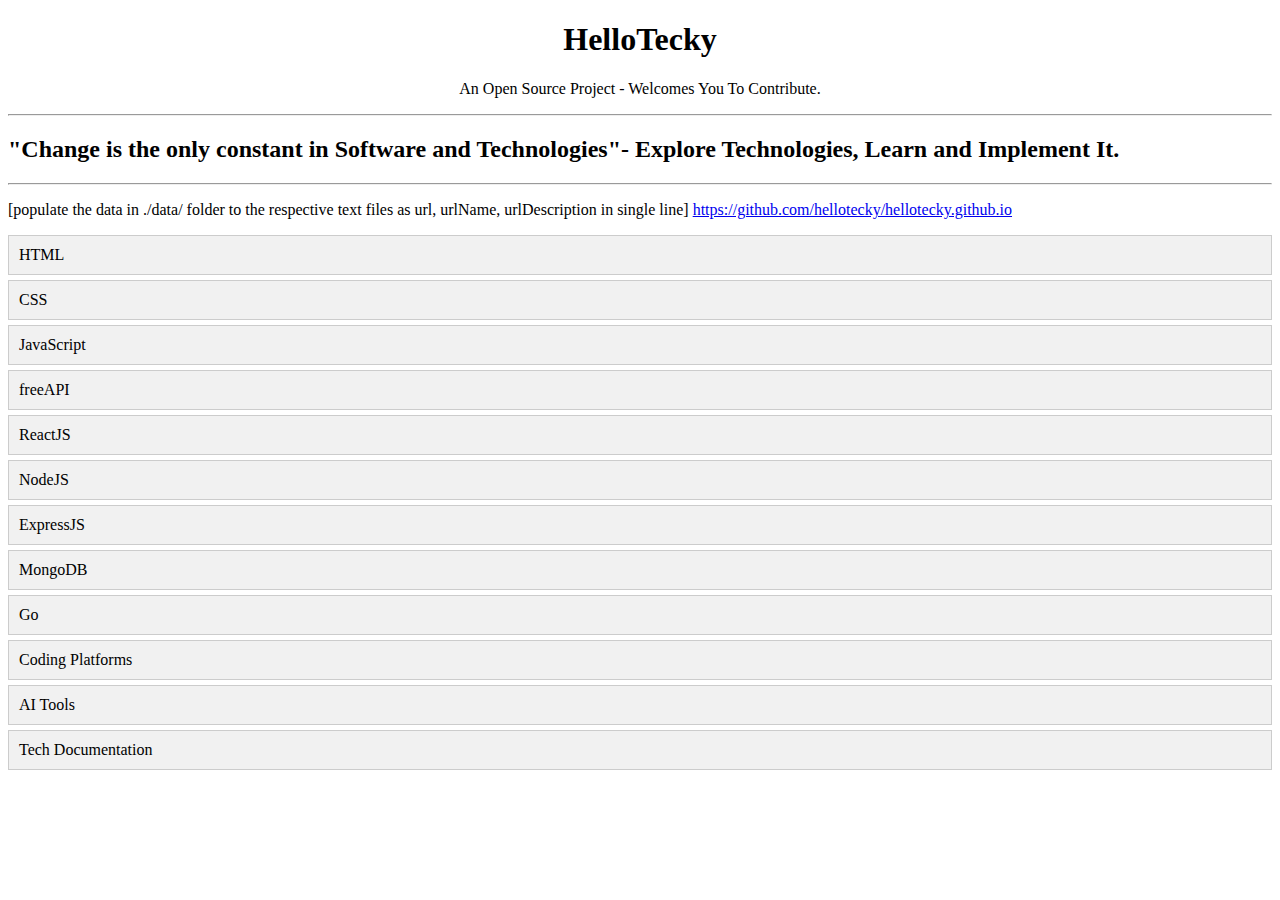
==== temp-old-build/index.html @ a29f7722 "old files" ====
<!DOCTYPE html>
<html lang="en">

<head>
  <meta charset="UTF-8">
  <meta name="viewport" content="width=device-width, initial-scale=1.0">
  <title>HelloTecky</title>
  <style>
    .collapsible {
      cursor: pointer;
      padding: 10px;
      text-align: left;
      background-color: #f1f1f1;
      border: 1px solid #ccc;
      margin-bottom: 5px;
      /* display: none; */
    }

    .content {
      padding: 10px;
      border: 1px solid #ccc;
      border-top: none;
      display: none;
    }

    .firstHeading{
      display: flex;
      justify-content: center;
    }
    .firstInfo{
      display: flex;
      justify-content: center;
    }
  </style>
</head>

<body>
  <header>
    <h1 class="firstHeading">HelloTecky</h1>
    <p class="firstInfo">An Open Source Project - Welcomes You To Contribute.</p>
  </header>
  <hr/>

  <section class="heroSection">
    <h2>"Change is the only constant in Software and Technologies"- Explore Technologies, Learn and Implement It.</h2>

  </section>
  <hr />

  <p>[populate the data in ./data/ folder to the respective text files as url, urlName, urlDescription in single line]  <a href="https://github.com/hellotecky/hellotecky.github.io">https://github.com/hellotecky/hellotecky.github.io</a></p>
  <!-- <h2>initially: MERN Stack Resources Links</h2> -->
  <!-- Placeholder for content -->
  <div id="html-container">
    <div class="collapsible">HTML</div>
    <div id="html" class="content"></div>
  </div>
  <div id="css-container">
    <div class="collapsible fw lib">CSS</div>
    <div id="css" class="content">
    </div>
  </div>
  <div id="javascript-container">
    <div class="collapsible">JavaScript</div>
    <div id="javascript" class="content"></div>
  </div>
  <div id="freeAPI-container">
    <div class="collapsible">freeAPI</div>
    <div id="freeAPI" class="content"></div>
  </div>
  <div id="reactjs-container">
    <div class="collapsible">ReactJS</div>
    <div id="reactjs" class="content"></div>
  </div>
  <div id="nodejs-container">
    <div class="collapsible">NodeJS</div>
    <div id="nodejs" class="content"></div>
  </div>
  <div id="expressjs-container">
    <div class="collapsible">ExpressJS</div>
    <div id="expressjs" class="content"></div>
  </div>
  <div id="mongodb-container">
    <div class="collapsible">MongoDB</div>
    <div id="mongodb" class="content"></div>
  </div>
  <div id="go-container">
    <div class="collapsible">Go</div>
    <div id="go" class="content"></div>
  </div>
  <div id="codingPlatforms-container">
    <div class="collapsible">Coding Platforms</div>
    <div id="codingPlatforms" class="content"></div>
  </div>
  <div id="AITools-container">
    <div class="collapsible">AI Tools</div>
    <div id="AITools" class="content"></div>
  </div>
  <div id="techDocumentations-container">
    <div class="collapsible">Tech Documentation</div>
    <div id="techDocumentations" class="content"></div>
  </div>
  <!-- <div id="onlineCodeEditors-container">
    <div class="collapsible">onlineCodeEditors</div>
    <div id="onlineCodeEditors" class="content"></div>
  </div> -->


  <script src="script.js"></script>
</body>

</html>
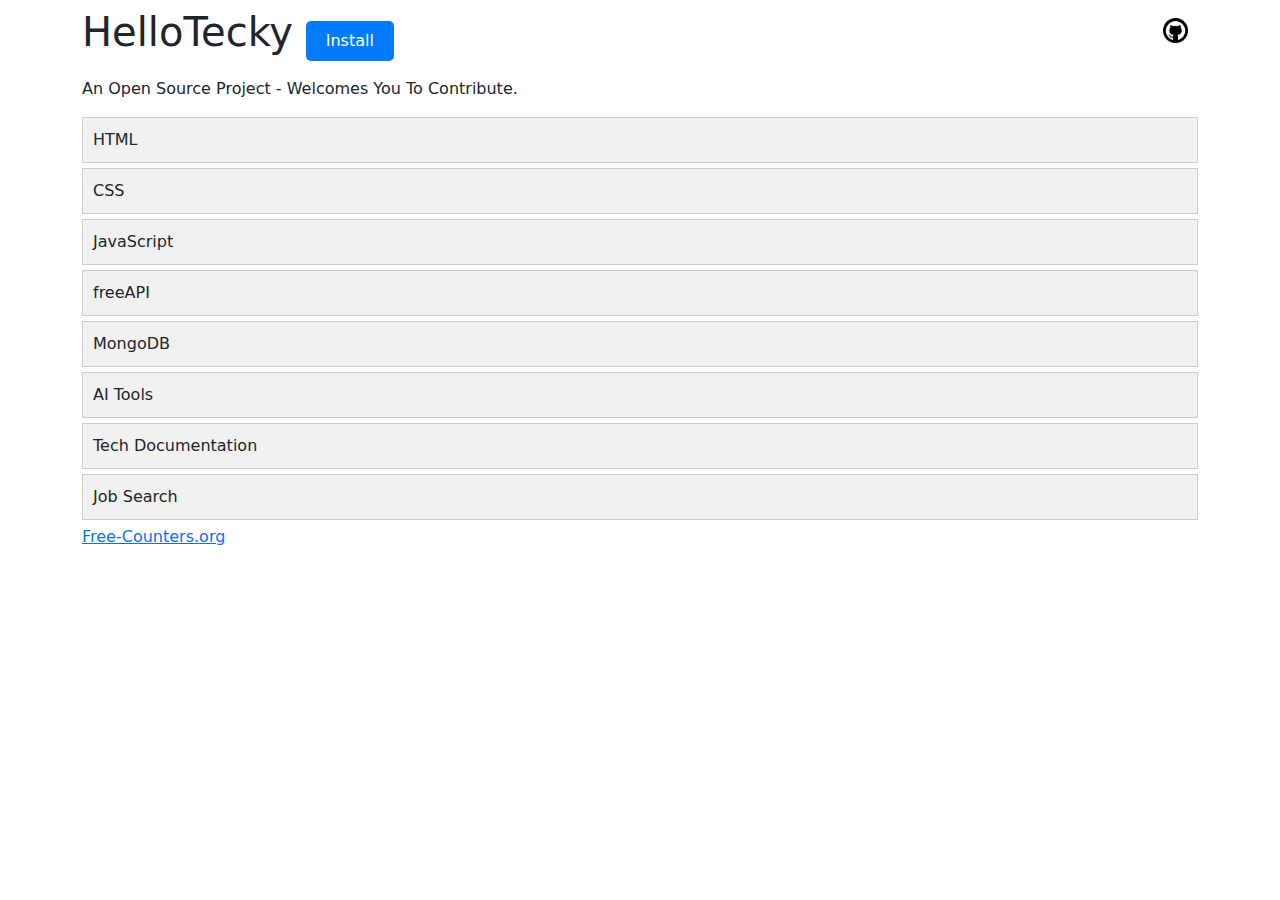
==== commit ee6ce7ca: "temp-old-build" ====
--- a/temp-old-build/index.html
+++ b/temp-old-build/index.html
@@ -5,106 +5,155 @@
   <meta charset="UTF-8">
   <meta name="viewport" content="width=device-width, initial-scale=1.0">
   <title>HelloTecky</title>
-  <style>
-    .collapsible {
-      cursor: pointer;
-      padding: 10px;
-      text-align: left;
-      background-color: #f1f1f1;
-      border: 1px solid #ccc;
-      margin-bottom: 5px;
-      /* display: none; */
-    }
 
-    .content {
-      padding: 10px;
-      border: 1px solid #ccc;
-      border-top: none;
-      display: none;
-    }
 
-    .firstHeading{
-      display: flex;
-      justify-content: center;
-    }
-    .firstInfo{
-      display: flex;
-      justify-content: center;
-    }
-  </style>
+
+  <!-- CDN: BootStrap -->
+  <link href="https://cdn.jsdelivr.net/npm/bootstrap@5.3.3/dist/css/bootstrap.min.css" rel="stylesheet"
+    integrity="sha384-QWTKZyjpPEjISv5WaRU9OFeRpok6YctnYmDr5pNlyT2bRjXh0JMhjY6hW+ALEwIH" crossorigin="anonymous">
+
+  <!-- EXT STYLESHEET -->
+  <link rel="stylesheet" href="style.css">
+
 </head>
 
-<body>
-  <header>
-    <h1 class="firstHeading">HelloTecky</h1>
+
+<body class="container">
+  <header class="main-hearder">
+
+    <nav class="navbar">
+
+      <div class="nav_logo">
+        <h1 class="firstHeading">HelloTecky <button id="createShortcut">Install</button></h1>
+
+      </div>
+
+      <div class="nav_items">
+        <ul>
+          <!-- <li><a href="">Technologies</a></li> -->
+          <li><a href="https://github.com/hellotecky/hellotecky.github.io"><img src="./assets/github.png" width="25px"
+                alt=""></a></li>
+          <!-- <li><a href="">About</a></li> -->
+        </ul>
+      </div>
+
+    </nav>
+
     <p class="firstInfo">An Open Source Project - Welcomes You To Contribute.</p>
   </header>
-  <hr/>
-
-  <section class="heroSection">
-    <h2>"Change is the only constant in Software and Technologies"- Explore Technologies, Learn and Implement It.</h2>
-
-  </section>
-  <hr />
-
-  <p>[populate the data in ./data/ folder to the respective text files as url, urlName, urlDescription in single line]  <a href="https://github.com/hellotecky/hellotecky.github.io">https://github.com/hellotecky/hellotecky.github.io</a></p>
-  <!-- <h2>initially: MERN Stack Resources Links</h2> -->
-  <!-- Placeholder for content -->
-  <div id="html-container">
-    <div class="collapsible">HTML</div>
-    <div id="html" class="content"></div>
-  </div>
-  <div id="css-container">
-    <div class="collapsible fw lib">CSS</div>
-    <div id="css" class="content">
-    </div>
-  </div>
-  <div id="javascript-container">
-    <div class="collapsible">JavaScript</div>
-    <div id="javascript" class="content"></div>
-  </div>
-  <div id="freeAPI-container">
-    <div class="collapsible">freeAPI</div>
-    <div id="freeAPI" class="content"></div>
-  </div>
-  <div id="reactjs-container">
-    <div class="collapsible">ReactJS</div>
-    <div id="reactjs" class="content"></div>
-  </div>
-  <div id="nodejs-container">
-    <div class="collapsible">NodeJS</div>
-    <div id="nodejs" class="content"></div>
-  </div>
-  <div id="expressjs-container">
-    <div class="collapsible">ExpressJS</div>
-    <div id="expressjs" class="content"></div>
-  </div>
-  <div id="mongodb-container">
-    <div class="collapsible">MongoDB</div>
-    <div id="mongodb" class="content"></div>
-  </div>
-  <div id="go-container">
-    <div class="collapsible">Go</div>
-    <div id="go" class="content"></div>
-  </div>
-  <div id="codingPlatforms-container">
-    <div class="collapsible">Coding Platforms</div>
-    <div id="codingPlatforms" class="content"></div>
-  </div>
-  <div id="AITools-container">
-    <div class="collapsible">AI Tools</div>
-    <div id="AITools" class="content"></div>
-  </div>
-  <div id="techDocumentations-container">
-    <div class="collapsible">Tech Documentation</div>
-    <div id="techDocumentations" class="content"></div>
-  </div>
-  <!-- <div id="onlineCodeEditors-container">
-    <div class="collapsible">onlineCodeEditors</div>
-    <div id="onlineCodeEditors" class="content"></div>
-  </div> -->
 
 
+
+
+  <!-- TECHNOLOGIES -->
+  <div class="technologies">
+    <!-- <div class="ship" id="webDevelopment">
+      <a href="#html-container">HTML</a> 
+    </div>
+    <div class="ship" id="mobileDevelopment">
+
+    </div> -->
+    <div id="html-container">
+      <div class="collapsible">HTML</div>
+      <div id="html" class="content"></div>
+    </div>
+    <div id="css-container">
+      <div class="collapsible fw lib">CSS</div>
+      <div id="css" class="content">
+      </div>
+    </div>
+    <div id="javascript-container">
+      <div class="collapsible">JavaScript</div>
+      <div id="javascript" class="content"></div>
+    </div>
+    <div id="freeAPI-container">
+      <div class="collapsible">freeAPI</div>
+      <div id="freeAPI" class="content"></div>
+    </div>
+
+<!-- 
+    <div id="reactjs-container">
+      <div class="collapsible">ReactJS</div>
+      <div id="reactjs" class="content"></div>
+    </div>
+
+    <div id="nodejs-container">
+      <div class="collapsible">NodeJS</div>
+      <div id="nodejs" class="content"></div>
+    </div>
+    <div id="expressjs-container">
+      <div class="collapsible">ExpressJS</div>
+      <div id="expressjs" class="content"></div>
+    </div> -->
+    <div id="mongodb-container">
+      <div class="collapsible">MongoDB</div>
+      <div id="mongodb" class="content"></div>
+    </div>
+    <!-- <div id="go-container">
+      <div class="collapsible">Go</div>
+      <div id="go" class="content"></div>
+    </div> -->
+    <!-- <div id="codingPlatform-container">
+      <div class="collapsible">Coding Platforms</div>
+      <div id="codingPlatform" class="content"></div>
+    </div> -->
+
+
+    <div id="AITools-container">
+      <div class="collapsible">AI Tools</div>
+      <div id="AITool" class="content"></div>
+    </div>
+
+
+    <div id="techDocumentation-container">
+      <div class="collapsible">Tech Documentation</div>
+      <div id="techDocumentation" class="content"></div>
+    </div>
+    <div id="jobSearch-container">
+      <div class="collapsible">Job Search</div>
+      <div id="jobSearch" class="content"></div>
+    </div>
+
+
+    <!-- <div id="onlineCodeEditor-container">
+      <div class="collapsible">onlineCodeEditor</div>
+      <div id="onlineCodeEditor" class="content"></div>
+    </div> -->
+
+  </div>
+
+  <!-- CDN: BOOTSTRAP js -->
+  <script src="https://cdn.jsdelivr.net/npm/bootstrap@5.3.3/dist/js/bootstrap.bundle.min.js"
+    integrity="sha384-YvpcrYf0tY3lHB60NNkmXc5s9fDVZLESaAA55NDzOxhy9GkcIdslK1eN7N6jIeHz"
+    crossorigin="anonymous"></script>
+
+  <footer class="footer">
+
+
+    <!-- FREE COUNTER -->
+    <a href='https://www.free-counters.org/'>Free-Counters.org</a>
+    <script type='text/javascript'
+      src='https://www.freevisitorcounters.com/auth.php?id=752673c362334d74c94b9a9c3112e536e33035ad'></script>
+    <script type="text/javascript" src="https://www.freevisitorcounters.com/en/home/counter/1285745/t/0"></script>
+  </footer>
+
+  <script>
+    document.getElementById('createShortcut').addEventListener('click', () => {
+      // Open a new browser window with a specific size and features
+      const url = location.href; // Current URL
+      const appWindow = window.open(url, '_blank', 'width=800,height=600,toolbar=no,menubar=no,scrollbars=no,resizable=yes');
+
+      if (appWindow) {
+        // Focus the new window
+        appWindow.focus();
+        alert('Shortcut created! Check your new app window.');
+      } else {
+        alert('Popup blocked! Please allow popups for this website.');
+      }
+    });
+  </script>
+
+  <!-- EXTERNAL JS -->
   <script src="script.js"></script>
 </body>
 
--- a/temp-old-build/style.css
+++ b/temp-old-build/style.css
@@ -0,0 +1,103 @@
+* {
+    margin: 0px;
+    padding: 0px;
+    box-sizing: border-box;
+  }
+
+  .collapsible {
+    cursor: pointer;
+    padding: 10px;
+    text-align: left;
+    background-color: #f1f1f1;
+    border: 1px solid #ccc;
+    margin-bottom: 5px;
+    /* display: none; */
+  }
+
+  .content {
+    padding: 10px;
+    border: 1px solid #ccc;
+    border-top: none;
+    display: none;
+
+    /* a {
+      margin-top: 500px;
+      padding: 10px 0;
+      background-color: yellow;
+    }
+    p {
+      padding: 10px 0;
+      background-color: yellow;
+      border: 2px solid black;
+      border-radius: 0% 0% 15% 15%;
+    } */
+
+    p {
+        padding-top: 5px;
+        padding-bottom: 20px;
+    }
+  }
+
+  /* .firstHeading {
+    display: flex;
+    justify-content: center;
+  }
+
+  .firstInfo {
+    display: flex;
+    justify-content: center;
+  } */
+
+  nav>ul {
+    display: flex;
+    list-style: none;
+    text-decoration: none;
+    justify-content: center;
+    text-align: center;
+
+    li {
+      padding: 15px;
+    }
+  }
+
+
+  .heroSection {
+    background-color: #f0f0f0;
+    color: black;
+  }
+
+  .navbar {
+    display: flex;
+    justify-content: space-between;
+    align-items: center;
+    /* flex-direction: column; */
+    .nav_items > ul {
+      list-style: none;
+      display: flex;
+      li{
+        padding: 10px;
+      }
+    }
+  }
+
+  .technologies{
+    
+  }
+
+/* .footer{
+  background-color: #efefef;
+} */
+
+
+button {
+  padding: 10px 20px;
+  font-size: 16px;
+  color: #fff;
+  background-color: #007bff;
+  border: none;
+  border-radius: 5px;
+  cursor: pointer;
+}
+button:hover {
+  background-color: #0056b3;
+}